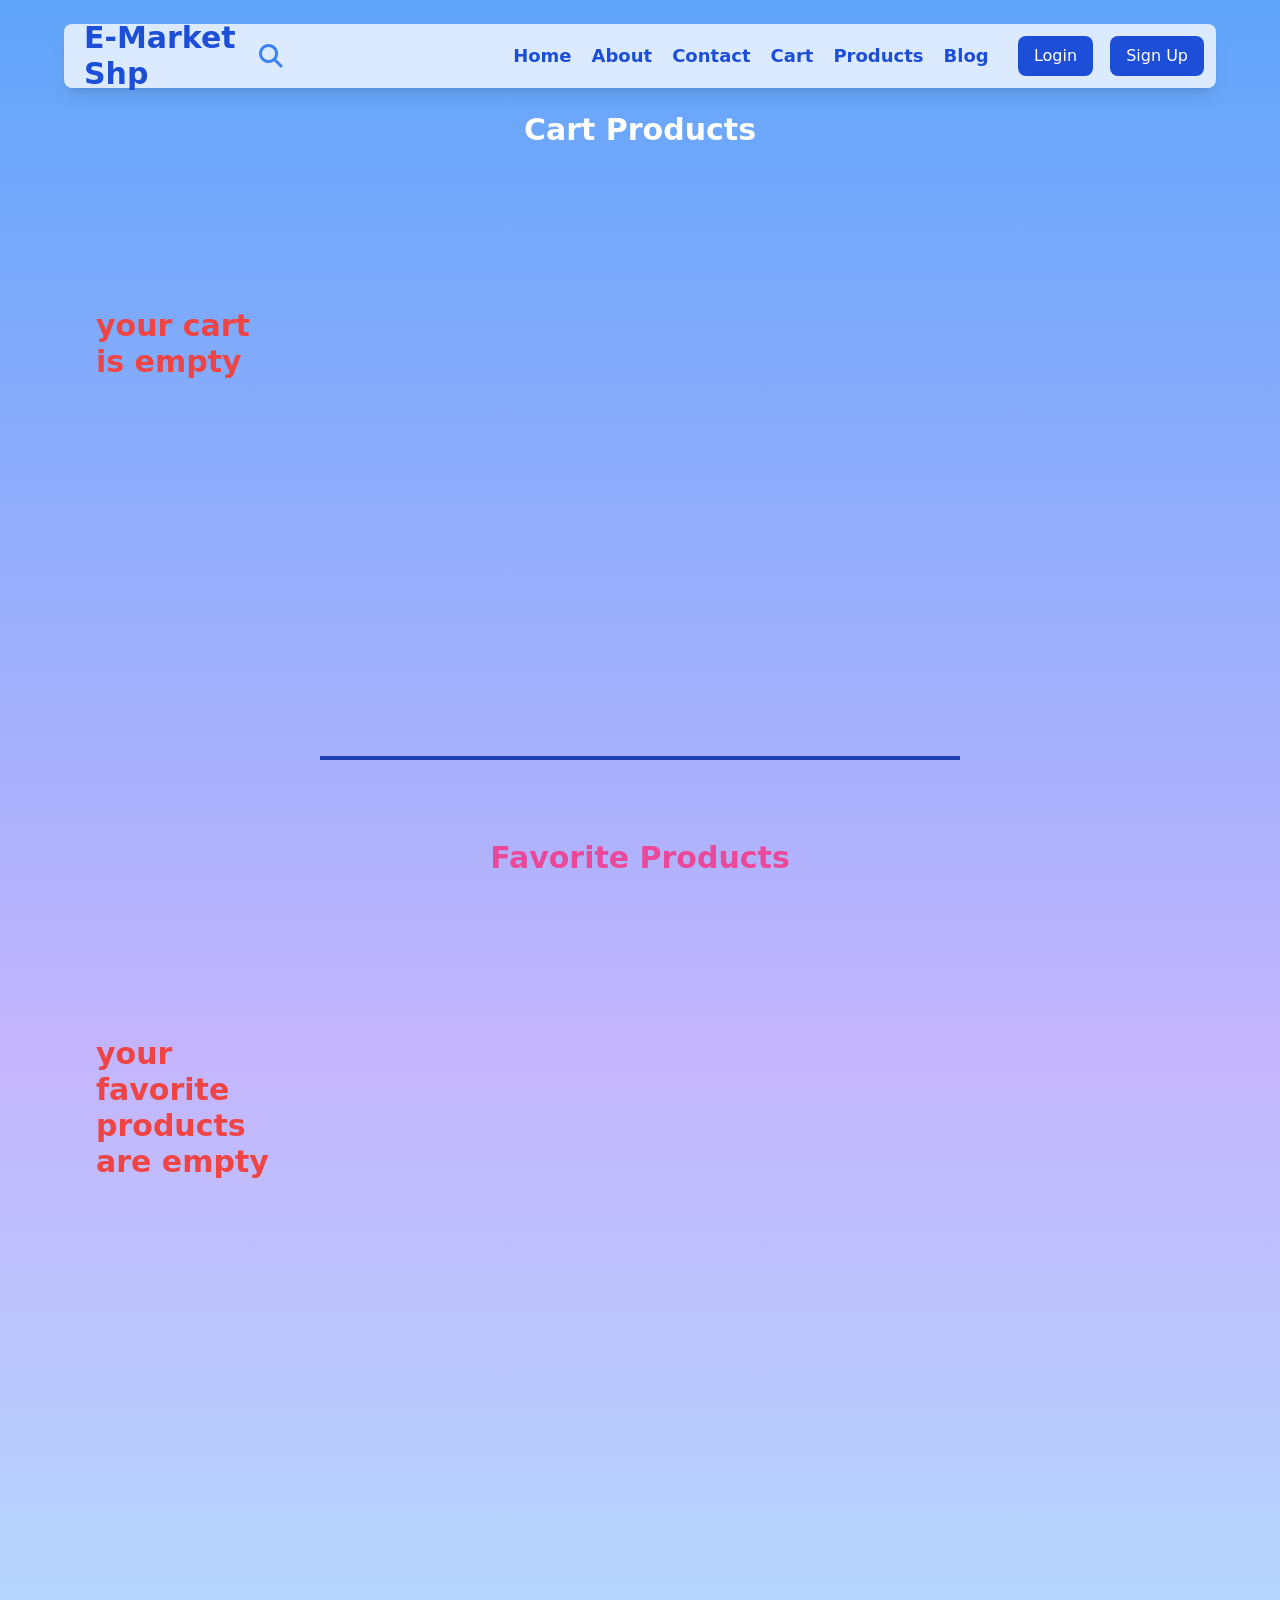
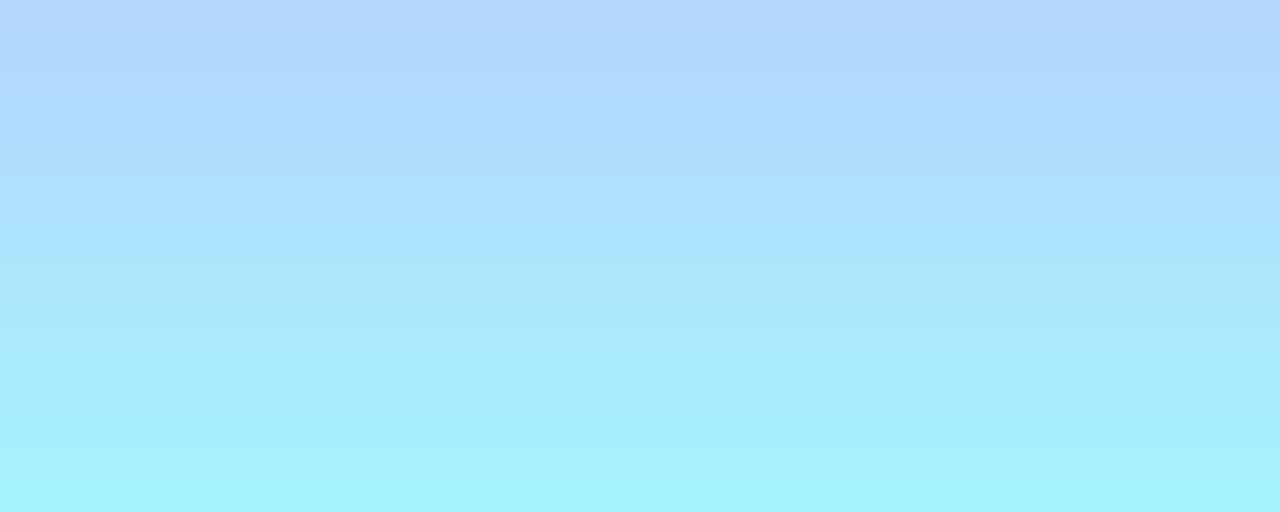
==== cartproducts.html @ ade0d56a "Initial e-market project" ====
<!DOCTYPE html>
<html lang="en">
<head>
    
    <link rel="stylesheet" href="css/style.css">
    <link rel="stylesheet" href="css/all.css">
    <meta charset="UTF-8">
    <meta name="viewport" content="width=device-width, initial-scale=1.0">
    <title>Document</title>
    <script src="js/tailwind.js"></script>
    
</head>
<body class="bg-gradient-to-b from-blue-400 via-violet-300 to-cyan-200 w-full min-h-[2000px] ">
    <main class="w-[90%] h-16 rounded-lg shadow-lg fixed left-[5%] top-6 bg-blue-100 px-3 flex items-center ">
        <div class="logo-main h-full w-[24%] pl-2 text-3xl font-extrabold text-blue-700 flex items-center">E-Market Shp</div>
        <div class="search-box relative w-96 h-full bg-blue-100 rounded-3xl flex items-center p-1" id="searchBox"><button type="button" class="search-button" id="searchButton" aria-label="Open search"><i class="fa-solid fa-magnifying-glass font-bold text-2xl mx-2 text-blue-500"></i></button><input type="search" class="search-input w-full bg-blue-100 outline-0 focus:outline-none px-3" id="searchInput" aria-label="Search cart products"></div>
        <div class="list-main w-[45%] h-full px-4 ">
            <ul class="flex justify-center items-center h-full text-lg font-semibold text-blue-700 text-center ">
                <li class="ml-5 cursor-pointer"><a href="index.html">Home</a></li>
                <li class="ml-5 cursor-pointer">About</li>
                <li class="ml-5 cursor-pointer">Contact</li>
                <li class="ml-5 cursor-pointer"><a href="cartproducts.html">Cart</a></li>
                <li class="ml-5 cursor-pointer">Products</li>
                <li class="ml-5 cursor-pointer">Blog</li>
            </ul>
        </div>
        <div class="user-main h-full w-[30%] flex justify-end items-center">
            <div class="user-info hidden flex items-center justify-around" id="userInfo">
                <i class="fa-solid fa-circle-user text-2xl text-blue-500 mx-2"></i>
                <div class="text-lg font-semibold text-blue-700" id="userInfoName"></div>
                <button class="bg-red-500 text-white px-4 py-2 m-2 rounded-lg hover:bg-red-600 active:bg-red-300" id="logoutButton">Logout</button>
            </div>
            <div class="linls " id="linksHome">
                <button class="bg-blue-700 text-white px-4 py-2 rounded-lg hover:bg-blue-800 active:bg-blue-300"><a href="login.html">Login</a></button>
            <button class="bg-blue-700 text-white px-4 py-2 rounded-lg ml-3 hover:bg-blue-800 active:bg-blue-300"><a href="register.html">Sign Up</a></button>
            </div>
        </div>
    </main>
    <h2 class="text-center font-bold text-3xl text-white mt-28">Cart Products</h2>
    <section class="main-products w-[90%] min-h-[400px] m-auto p-3 mt-32">
        <div class="products-container grid grid-cols-5 gap-4" id="productsCartContainer">
            
        </div>
    </section>
    <hr class=" w-[50%] m-auto my-20 border-2 border-blue-800 hover:border-blue-600 hover:w-[95%] transition-all duration-200 rounded-4xl">
    <h2 class="text-center font-bold text-3xl text-pink-500">Favorite Products</h2>
    <section class="main-fave w-[90%] min-h-[400px] m-auto p-3 mt-32">
        <div class="products-container grid grid-cols-5 gap-4" id="productsFaveContainer">
            
        </div>
    </section>
    <script src="js/cartproducts.js"></script>
</body>
</html>
---- css/style.css ----
@import "tailwindcss";
*{
    margin: 0;
    padding: 0;
    box-sizing: border-box;
}
.User-infor{
display: none;
}
.search-box::after{
    content: "";
    position: absolute;
    bottom: 4px;
    left: 50%;
    width: 0;
    height: 2px;
    background-color: #3b82f6;
    margin-left: 15%;
    margin-bottom: 4%;
    transition: width 300ms ease, left 300ms ease;
}
.search-box:focus-within::after{
    left: 0;
    width: 80%;

}
.search-button{
    background: transparent;
    border: 0;
    cursor: pointer;
}
.search-box .search-input{
    width: 0;
    opacity: 0;
    padding-left: 0;
    padding-right: 0;
    transition: width 300ms ease, opacity 300ms ease, padding 300ms ease;
}
.search-box.is-open .search-input{
    width: 100%;
    opacity: 1;
    padding-left: 0.75rem;
    padding-right: 0.75rem;
}
.search-box.is-open::after{
    left: 0;
    width: 80%;
}
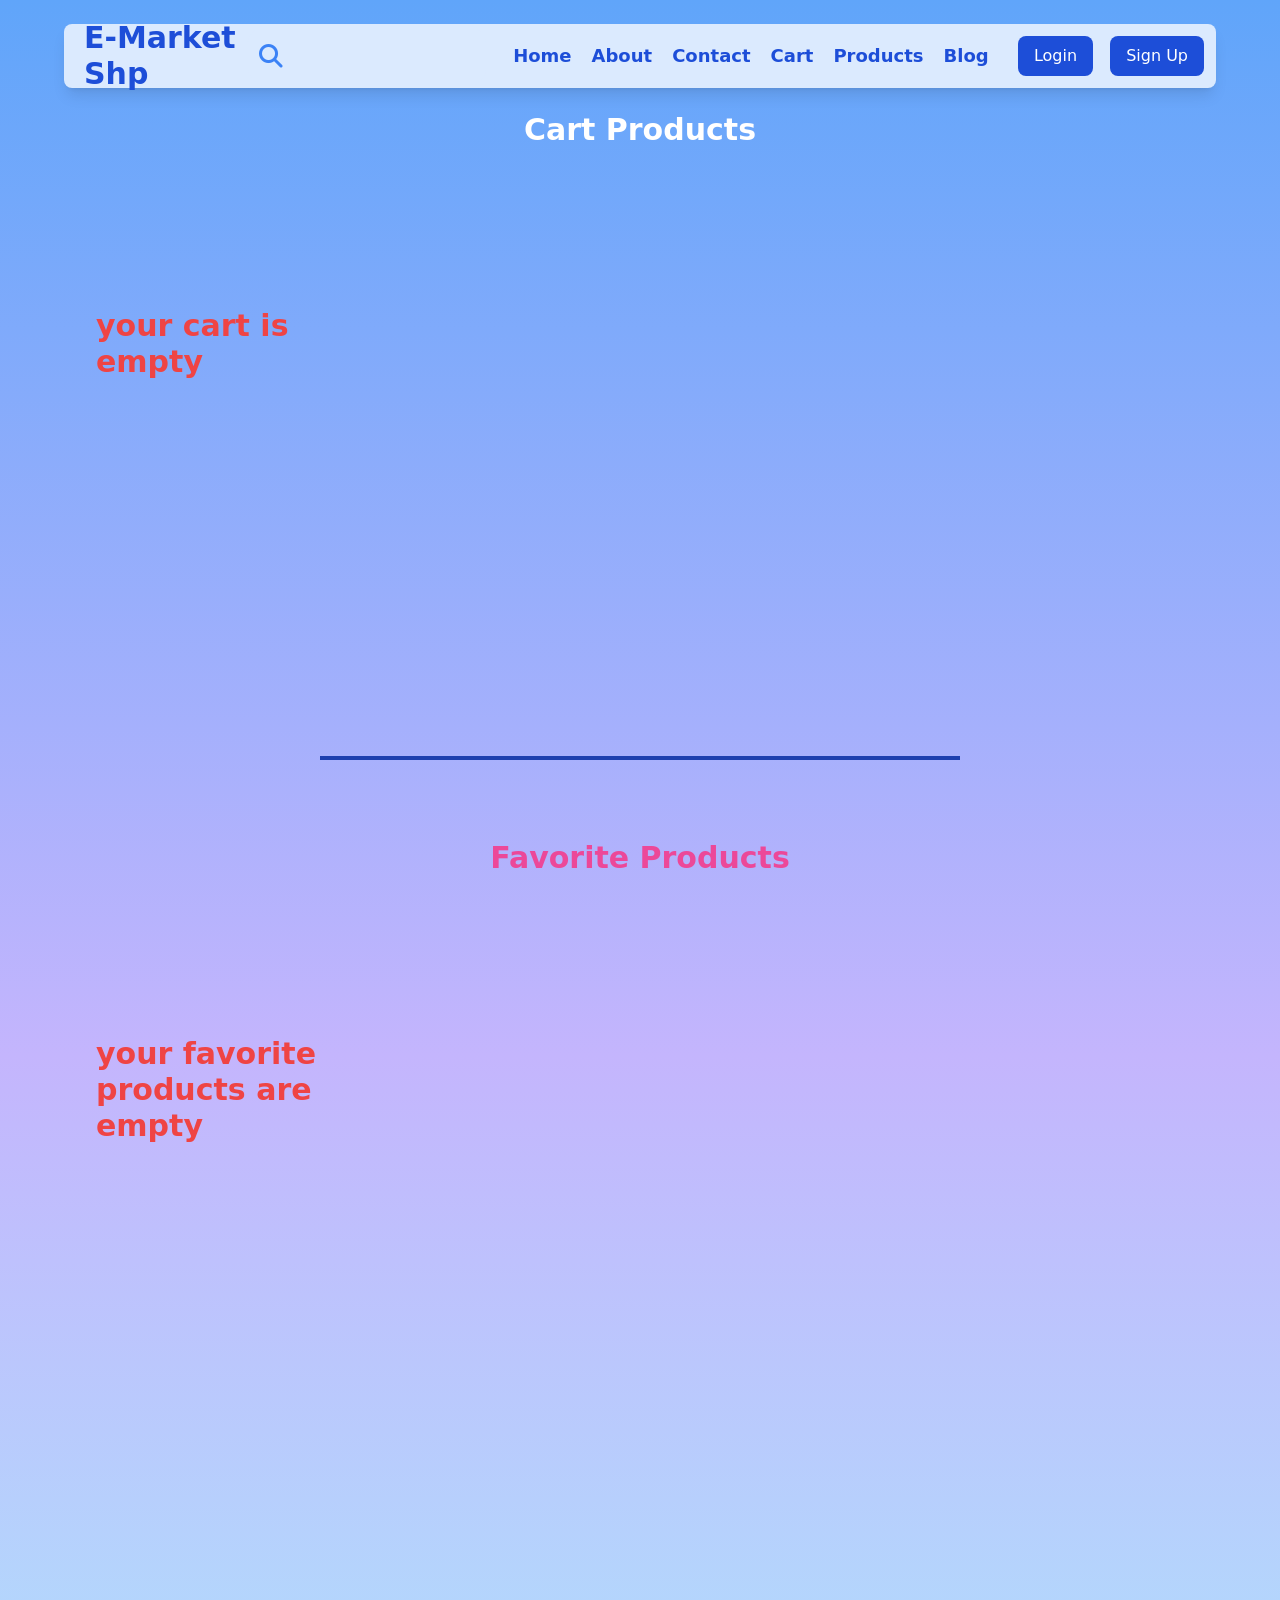
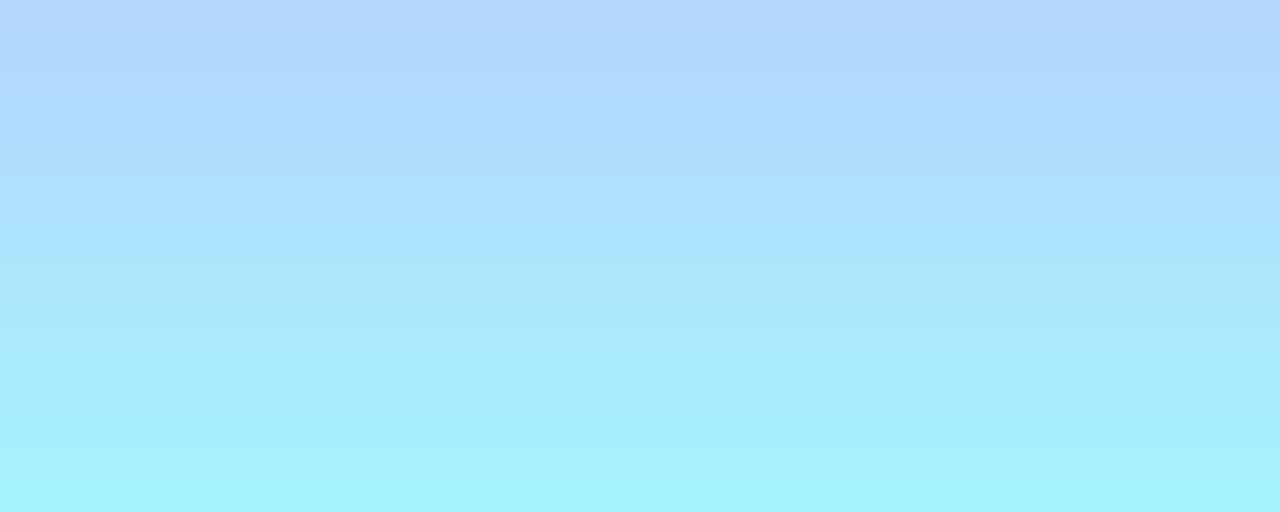
==== commit 9bdf2917: "Update responsive page markup" ====
--- a/cartproducts.html
+++ b/cartproducts.html
@@ -11,7 +11,7 @@
     
 </head>
 <body class="bg-gradient-to-b from-blue-400 via-violet-300 to-cyan-200 w-full min-h-[2000px] ">
-    <main class="w-[90%] h-16 rounded-lg shadow-lg fixed left-[5%] top-6 bg-blue-100 px-3 flex items-center ">
+    <main class="w-[90%] h-16 rounded-lg shadow-lg fixed left-[5%] top-6 bg-blue-100 px-3 flex items-center z-50">
         <div class="logo-main h-full w-[24%] pl-2 text-3xl font-extrabold text-blue-700 flex items-center">E-Market Shp</div>
         <div class="search-box relative w-96 h-full bg-blue-100 rounded-3xl flex items-center p-1" id="searchBox"><button type="button" class="search-button" id="searchButton" aria-label="Open search"><i class="fa-solid fa-magnifying-glass font-bold text-2xl mx-2 text-blue-500"></i></button><input type="search" class="search-input w-full bg-blue-100 outline-0 focus:outline-none px-3" id="searchInput" aria-label="Search cart products"></div>
         <div class="list-main w-[45%] h-full px-4 ">
--- a/css/style.css
+++ b/css/style.css
@@ -45,4 +45,191 @@
 .search-box.is-open::after{
     left: 0;
     width: 80%;
+}
+
+.products-container{
+    grid-template-columns: repeat(4, minmax(0, 1fr)) !important;
+}
+
+@media (max-width: 1100px){
+    body > main{
+        height: auto;
+        min-height: 7.5rem;
+        flex-wrap: wrap;
+        gap: 0.25rem;
+        padding: 0.5rem;
+    }
+    body > main .logo-main{
+        order: 1;
+        width: 45%;
+        height: 2.25rem;
+        padding-left: 0;
+        font-size: 1.35rem;
+    }
+    body > main .search-box{
+        order: 2;
+        width: 12%;
+        height: 2.25rem;
+    }
+    body > main .user-main{
+        order: 3;
+        width: 40%;
+        height: 2.25rem;
+    }
+    body > main .list-main{
+        order: 4;
+        width: 100%;
+        height: 1.75rem;
+        padding: 0;
+    }
+    body > main .list-main ul{
+        gap: 0.25rem 0.6rem;
+        font-size: 0.75rem;
+    }
+    body > main .list-main li{
+        margin-left: 0;
+    }
+    body > main .linls button,
+    body > main .user-info button{
+        padding: 0.35rem 0.55rem;
+        font-size: 0.75rem;
+    }
+    .main-products,
+    .main-fave{
+        margin-top: 10rem !important;
+    }
+    .products-container{
+        grid-template-columns: repeat(2, minmax(0, 1fr)) !important;
+        gap: 0.75rem !important;
+    }
+    .products-container .product-item{
+        min-width: 0 !important;
+    }
+    .products-container .imge-item{
+        height: 9rem;
+        min-height: 0;
+    }
+    .products-container .imge-item img{
+        object-fit: contain;
+    }
+    .logo-main{
+        white-space: nowrap;
+    }
+}
+
+@media (max-width: 768px){
+    body{
+        overflow-x: hidden;
+    }
+    body > main{
+        position: absolute;
+        top: 1rem;
+        left: 5%;
+        width: 90%;
+        height: auto;
+        min-height: 12rem;
+        flex-wrap: wrap;
+        justify-content: center;
+        gap: 0.25rem;
+        padding: 0.5rem;
+    }
+    body > main .logo-main,
+    body > main .search-box,
+    body > main .list-main,
+    body > main .user-main{
+        width: 100%;
+    }
+    body > main .logo-main{
+        height: 2rem;
+        justify-content: center;
+        padding-left: 0;
+        font-size: 1.35rem;
+    }
+    body > main .search-box{
+        height: 2.25rem;
+    }
+    body > main .list-main{
+        height: auto;
+        padding: 0;
+    }
+    body > main .list-main ul{
+        flex-wrap: wrap;
+        gap: 0.2rem 0.65rem;
+        font-size: 0.75rem;
+    }
+    body > main .list-main li{
+        margin-left: 0;
+    }
+    body > main .user-main{
+        height: auto;
+        justify-content: center;
+    }
+    body > main .user-info,
+    body > main .linls{
+        width: 100%;
+        justify-content: center;
+        text-align: center;
+    }
+    body > main .user-info button{
+        margin: 0.25rem;
+    }
+    body > main .linls button,
+    body > main .user-info button{
+        padding: 0.45rem 0.75rem;
+        font-size: 0.85rem;
+    }
+    .main-products,
+    .main-fave{
+        margin-top: 14rem !important;
+    }
+    .products-container{
+        grid-template-columns: repeat(2, minmax(0, 1fr)) !important;
+        gap: 0.75rem !important;
+    }
+    .products-container .product-item{
+        min-width: 0 !important;
+        width: 100%;
+        max-width: 100%;
+        min-height: 20rem;
+    }
+    .products-container .imge-item{
+        width: 100%;
+        height: 8rem;
+        min-height: 0;
+    }
+    .products-container .imge-item img{
+        object-fit: contain;
+        max-height: 100%;
+    }
+    .product-item .decl-item{
+        padding-left: 0.5rem;
+        padding-right: 0.5rem;
+    }
+    .product-item h2{
+        font-size: 1rem;
+        line-height: 1.25rem;
+    }
+    .product-item p{
+        font-size: 0.85rem;
+        line-height: 1.1rem;
+    }
+    .product-item span{
+        font-size: 1.25rem;
+    }
+}
+
+@media (max-width: 480px){
+    .products-container{
+        grid-template-columns: minmax(0, 1fr) !important;
+    }
+    .products-container .product-item{
+        min-height: 22rem;
+    }
+    .products-container .imge-item{
+        height: 10rem;
+    }
+    .main-products,
+    .main-fave{
+        margin-top: 14rem !important;
+    }
 }
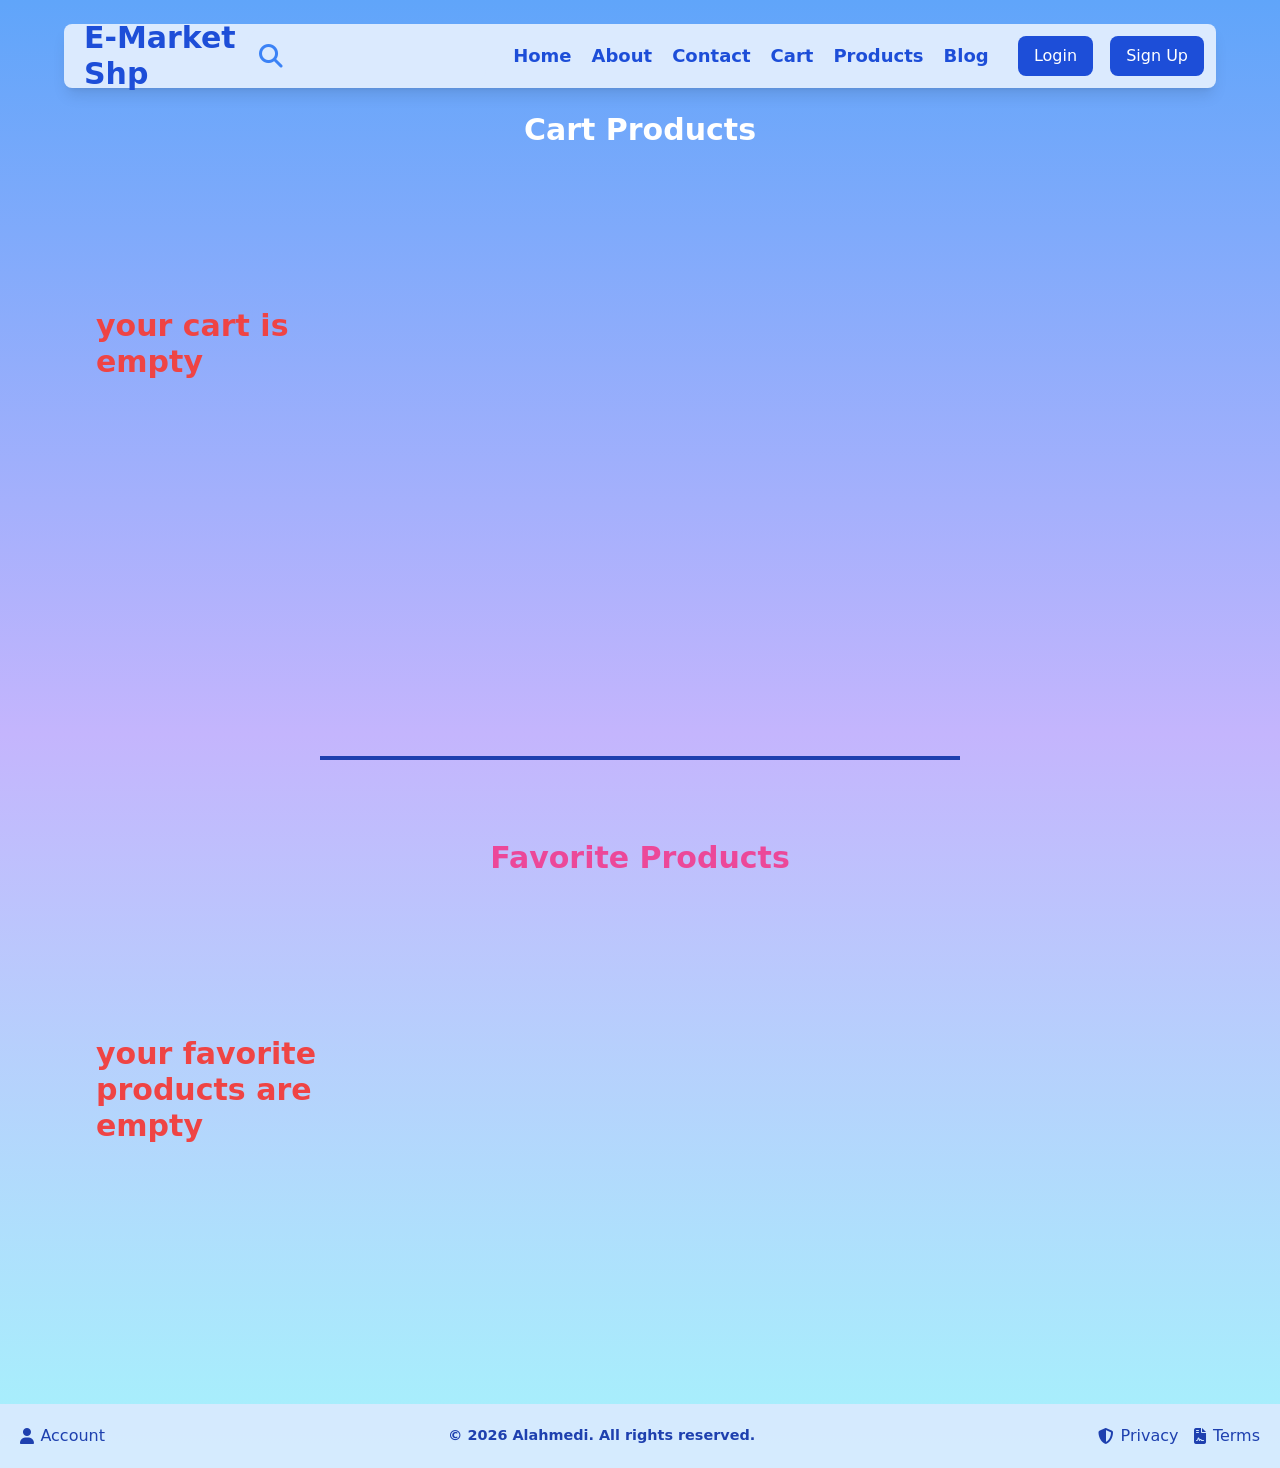
==== commit d5f6db5f: "Polish responsive pages and add footer" ====
--- a/cartproducts.html
+++ b/cartproducts.html
@@ -10,7 +10,7 @@
     <script src="js/tailwind.js"></script>
     
 </head>
-<body class="bg-gradient-to-b from-blue-400 via-violet-300 to-cyan-200 w-full min-h-[2000px] ">
+<body class="cart-page bg-gradient-to-b from-blue-400 via-violet-300 to-cyan-200 w-full ">
     <main class="w-[90%] h-16 rounded-lg shadow-lg fixed left-[5%] top-6 bg-blue-100 px-3 flex items-center z-50">
         <div class="logo-main h-full w-[24%] pl-2 text-3xl font-extrabold text-blue-700 flex items-center">E-Market Shp</div>
         <div class="search-box relative w-96 h-full bg-blue-100 rounded-3xl flex items-center p-1" id="searchBox"><button type="button" class="search-button" id="searchButton" aria-label="Open search"><i class="fa-solid fa-magnifying-glass font-bold text-2xl mx-2 text-blue-500"></i></button><input type="search" class="search-input w-full bg-blue-100 outline-0 focus:outline-none px-3" id="searchInput" aria-label="Search cart products"></div>
@@ -49,6 +49,23 @@
             
         </div>
     </section>
+    <div class="details-modal" id="productDetailsModal" aria-hidden="true">
+        <div class="details-panel" role="dialog" aria-modal="true" aria-labelledby="detailsProductName">
+            <button type="button" class="details-close" id="closeDetailsButton" aria-label="Close product details">&times;</button>
+            <img id="detailsProductImage" class="details-image" src="" alt="">
+            <h2 id="detailsProductName"></h2>
+            <p id="detailsProductTitle"></p>
+            <strong id="detailsProductPrice"></strong>
+        </div>
+    </div>
+    <footer class="site-footer">
+        <a class="footer-link" href="login.html"><i class="fa-solid fa-user"></i><span>Account</span></a>
+        <p>&copy; 2026 Alahmedi. All rights reserved.</p>
+        <div class="footer-links">
+            <a class="footer-link" href="#privacy"><i class="fa-solid fa-shield-halved"></i><span>Privacy</span></a>
+            <a class="footer-link" href="#terms"><i class="fa-solid fa-file-contract"></i><span>Terms</span></a>
+        </div>
+    </footer>
     <script src="js/cartproducts.js"></script>
 </body>
 </html>
--- a/css/style.css
+++ b/css/style.css
@@ -47,6 +47,139 @@
     width: 80%;
 }
 
+.details-button{
+    border: 0;
+    border-radius: 999px;
+    background: #0f766e;
+    color: white;
+    cursor: pointer;
+    font-weight: 700;
+    padding: 0.45rem 0.75rem;
+}
+.details-button:hover{
+    background: #115e59;
+}
+.details-modal{
+    align-items: center;
+    background: rgb(15 23 42 / 65%);
+    display: none;
+    inset: 0;
+    justify-content: center;
+    padding: 1rem;
+    position: fixed;
+    z-index: 50;
+}
+.details-modal.is-visible{
+    display: flex;
+}
+.details-panel{
+    background: white;
+    border-radius: 1rem;
+    max-width: 32rem;
+    padding: 1.5rem;
+    position: relative;
+    width: 100%;
+}
+.details-close{
+    background: transparent;
+    border: 0;
+    color: #334155;
+    cursor: pointer;
+    font-size: 2rem;
+    line-height: 1;
+    position: absolute;
+    right: 1rem;
+    top: 0.75rem;
+}
+.details-image{
+    height: 12rem;
+    object-fit: contain;
+    width: 100%;
+}
+.details-panel h2{
+    color: #111827;
+    font-size: 1.5rem;
+    font-weight: 800;
+    margin-top: 1rem;
+}
+.details-panel p{
+    color: #155e75;
+    font-size: 1rem;
+    margin-top: 0.5rem;
+}
+.details-panel strong{
+    color: #059669;
+    display: block;
+    font-size: 1.5rem;
+    margin-top: 0.75rem;
+}
+.site-footer{
+    align-items: center;
+    background: rgb(219 234 254 / 90%);
+    color: #1e40af;
+    display: flex;
+    justify-content: space-between;
+    margin: 4rem 0 0;
+    max-width: none;
+    min-height: 4rem;
+    padding: 0.75rem 1.25rem;
+    width: 100%;
+}
+.site-footer p{
+    font-size: 0.9rem;
+    font-weight: 600;
+    margin: 0 1rem;
+    text-align: center;
+}
+.footer-links{
+    display: flex;
+    gap: 1rem;
+}
+.footer-link{
+    align-items: center;
+    color: #1e40af;
+    display: inline-flex;
+    gap: 0.4rem;
+    text-decoration: none;
+}
+.footer-link:hover{
+    color: #1d4ed8;
+}
+.auth-page{
+    min-height: 100vh !important;
+}
+.auth-page .con-sign{
+    height: auto !important;
+    min-height: calc(100vh - 8rem);
+}
+.cart-page{
+    display: flex;
+    flex-direction: column;
+    min-height: 100vh !important;
+}
+.cart-page .site-footer{
+    margin-top: auto;
+}
+@media (max-width: 480px){
+    .site-footer{
+        flex-wrap: wrap;
+        gap: 0.75rem;
+        justify-content: center;
+        margin-top: 3rem;
+        padding: 1rem;
+    }
+    .site-footer p{
+        flex-basis: 100%;
+        order: 3;
+    }
+    .footer-links{
+        gap: 0.75rem;
+    }
+    .auth-page .con-sign{
+        min-height: calc(100vh - 14rem);
+    }
+}
+
 .products-container{
     grid-template-columns: repeat(4, minmax(0, 1fr)) !important;
 }
@@ -121,6 +254,21 @@
     body{
         overflow-x: hidden;
     }
+    body.auth-page .con-sign{
+        align-items: flex-start;
+        min-height: 100vh;
+        padding-top: 14rem;
+        width: 100%;
+    }
+    body.auth-page .con-sign > div{
+        height: auto;
+        max-width: 90%;
+        width: 28rem;
+    }
+    body.auth-page .con-sign input{
+        max-width: 100%;
+        width: 18.75rem;
+    }
     body > main{
         position: absolute;
         top: 1rem;
